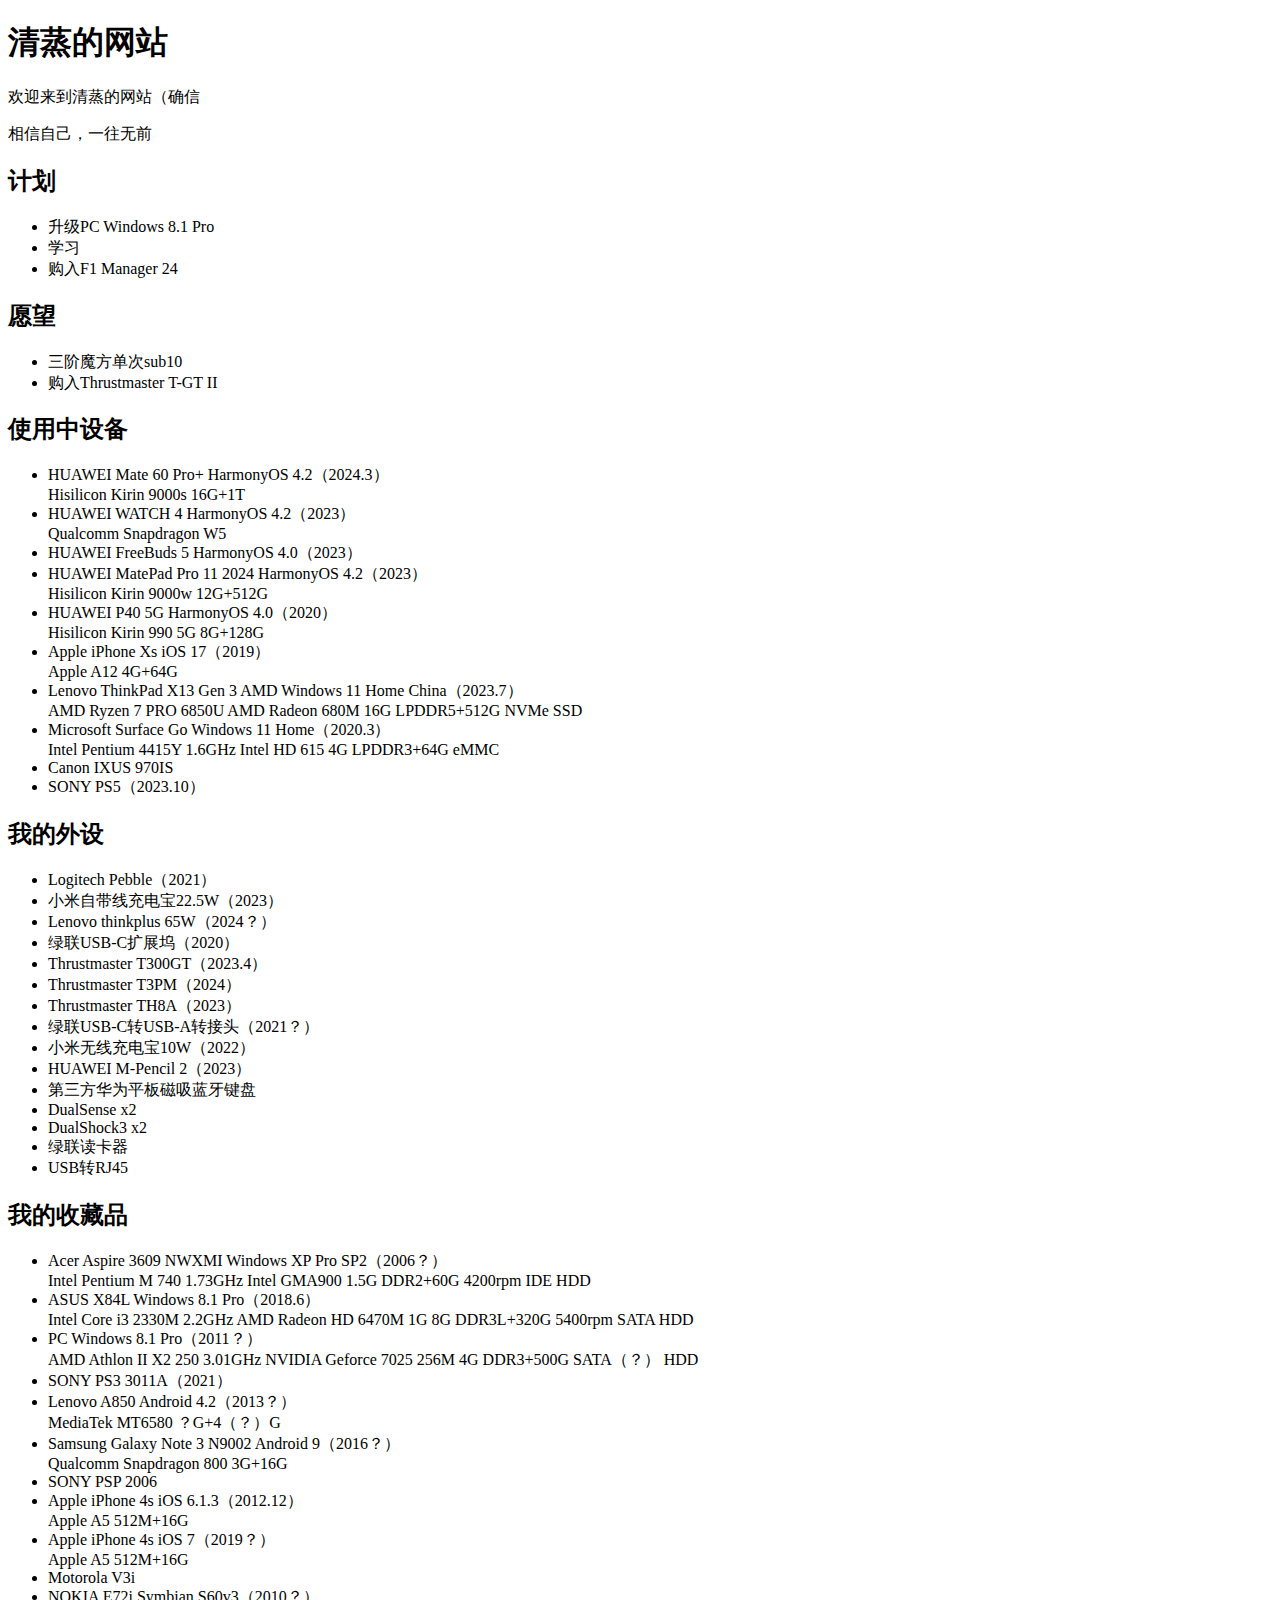
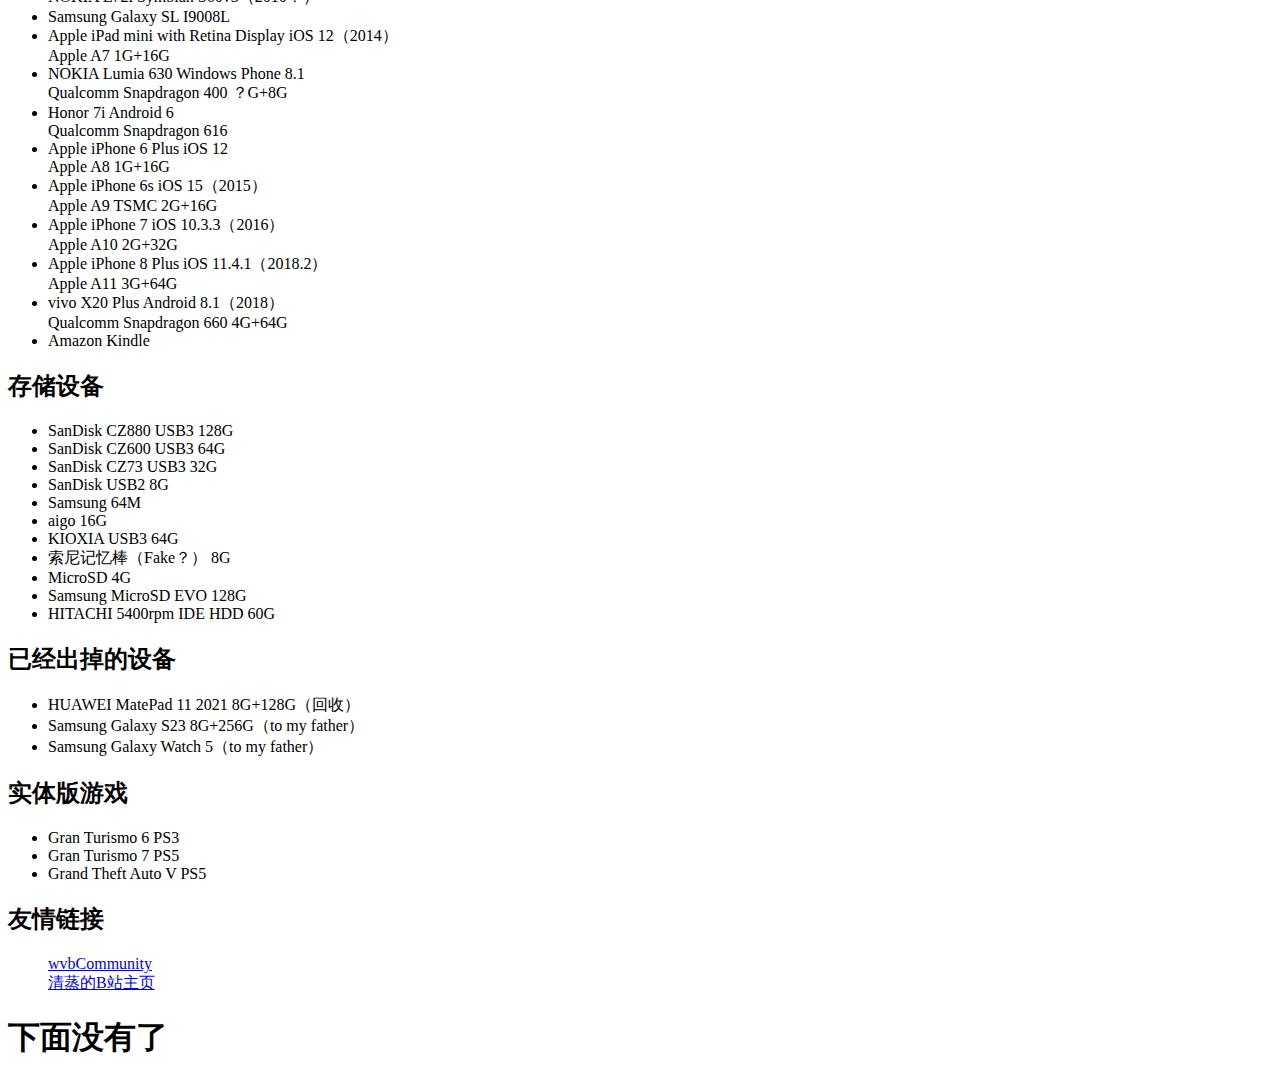
==== index.html @ 276d6fea "Add files via upload" ====
<!DOCTYPE html>
<html>
<head>
<meta charset="utf-8">
<title>清蒸的网站</title>
</head>
<body>
<h1>清蒸的网站</h1>
<P>欢迎来到清蒸的网站（确信</P>
<p>相信自己，一往无前</p>
<h2>计划</h2>
<ul>
  <li>升级PC Windows 8.1 Pro</li>
  <li>学习</li>
  <li>购入F1 Manager 24</li>
</ul>
<h2>愿望</h2>
<ul>
  <li>三阶魔方单次sub10</li>
  <li>购入Thrustmaster T-GT II</li>
</ul>
<h2>使用中设备</h2>
<ul>
  <li>HUAWEI Mate 60 Pro+ HarmonyOS 4.2（2024.3）</li>
  Hisilicon Kirin 9000s 16G+1T
  <li>HUAWEI WATCH 4 HarmonyOS 4.2（2023）</li>
  Qualcomm Snapdragon W5
  <li>HUAWEI FreeBuds 5 HarmonyOS 4.0（2023）</li>
  <li>HUAWEI MatePad Pro 11 2024 HarmonyOS 4.2（2023）</li>
  Hisilicon Kirin 9000w 12G+512G
  <li>HUAWEI P40 5G HarmonyOS 4.0（2020）</li>
  Hisilicon Kirin 990 5G 8G+128G
  <li>Apple iPhone Xs iOS 17（2019）</li>
  Apple A12 4G+64G
  <li>Lenovo ThinkPad X13 Gen 3 AMD Windows 11 Home China（2023.7）</li>
  AMD Ryzen 7 PRO 6850U AMD Radeon 680M 16G LPDDR5+512G NVMe SSD
  <li>Microsoft Surface Go Windows 11 Home（2020.3）</li>
  Intel Pentium 4415Y 1.6GHz Intel HD 615 4G LPDDR3+64G eMMC
  <li>Canon IXUS 970IS</li>
  <li>SONY PS5（2023.10）</li>
</ul>
<h2>我的外设</h2>
<ul>
  <li>Logitech Pebble（2021）</li>
  <li>小米自带线充电宝22.5W（2023）</li>
  <li>Lenovo thinkplus 65W（2024？）</li>
  <li>绿联USB-C扩展坞（2020）</li>
  <li>Thrustmaster T300GT（2023.4）</li>
  <li>Thrustmaster T3PM（2024）</li>
  <li>Thrustmaster TH8A（2023）</li>
  <li>绿联USB-C转USB-A转接头（2021？）</li>
  <li>小米无线充电宝10W（2022）</li>
  <li>HUAWEI M-Pencil 2（2023）</li>
  <li>第三方华为平板磁吸蓝牙键盘</li>
  <li>DualSense x2</li>
  <li>DualShock3 x2</li>
  <li>绿联读卡器</li>
  <li>USB转RJ45</li>
</ul>
<h2>我的收藏品</h2>
<ul>
  <li>Acer Aspire 3609 NWXMI Windows XP Pro SP2（2006？）</li>
  Intel Pentium M 740 1.73GHz Intel GMA900 1.5G DDR2+60G 4200rpm IDE HDD
  <li>ASUS X84L Windows 8.1 Pro（2018.6）</li>
  Intel Core i3 2330M 2.2GHz AMD Radeon HD 6470M 1G 8G DDR3L+320G 5400rpm SATA HDD
  <li>PC Windows 8.1 Pro（2011？）</li>
  AMD Athlon II X2 250 3.01GHz NVIDIA Geforce 7025 256M 4G DDR3+500G SATA（？） HDD
  <li>SONY PS3 3011A（2021）</li>
  <li>Lenovo A850 Android 4.2（2013？）</li>
  MediaTek MT6580 ？G+4（？）G
  <li>Samsung Galaxy Note 3 N9002 Android 9（2016？）</li>
  Qualcomm Snapdragon 800 3G+16G
  <li>SONY PSP 2006</li>
  <li>Apple iPhone 4s iOS 6.1.3（2012.12）</li>
  Apple A5 512M+16G
  <li>Apple iPhone 4s iOS 7（2019？）</li>
  Apple A5 512M+16G
  <li>Motorola V3i</li>
  <li>NOKIA E72i Symbian S60v3（2010？）</li>
  <li>Samsung Galaxy SL I9008L</li>
  <li>Apple iPad mini with Retina Display iOS 12（2014）</li>
  Apple A7 1G+16G
  <li>NOKIA Lumia 630 Windows Phone 8.1</li>
  Qualcomm Snapdragon 400 ？G+8G
  <li>Honor 7i Android 6</li>
  Qualcomm Snapdragon 616
  <li>Apple iPhone 6 Plus iOS 12</li>
  Apple A8 1G+16G
  <li>Apple iPhone 6s iOS 15（2015）</li>
  Apple A9 TSMC 2G+16G
  <li>Apple iPhone 7 iOS 10.3.3（2016）</li>
  Apple A10 2G+32G
  <li>Apple iPhone 8 Plus iOS 11.4.1（2018.2）</li>
  Apple A11 3G+64G
  <li>vivo X20 Plus Android 8.1（2018）</li>
  Qualcomm Snapdragon 660 4G+64G
  <li>Amazon Kindle</li>
</ul>
<h2>存储设备</h2>
<ul>
  <li>SanDisk CZ880 USB3 128G</li>
  <li>SanDisk CZ600 USB3 64G</li>
  <li>SanDisk CZ73 USB3 32G</li>
  <li>SanDisk USB2 8G</li>
  <li>Samsung 64M</li>
  <li>aigo 16G</li>
  <li>KIOXIA USB3 64G</li>
  <li>索尼记忆棒（Fake？） 8G</li>
  <li>MicroSD 4G</li>
  <li>Samsung MicroSD EVO 128G</li>
  <li>HITACHI 5400rpm IDE HDD 60G</li>
</ul>
<h2>已经出掉的设备</h2>
<ul>
  <li>HUAWEI MatePad 11 2021 8G+128G（回收）</li>
  <li>Samsung Galaxy S23 8G+256G（to my father）</li>
  <li>Samsung Galaxy Watch 5（to my father）</li>
</ul>
<h2>实体版游戏</h2>
<ul>
  <li>Gran Turismo 6 PS3</li>
  <li>Gran Turismo 7 PS5</li>
  <li>Grand Theft Auto V PS5</li>
</ul>
<h2>友情链接</h2>
<ul>
<a href="https://community.wvbtech.com">wvbCommunity</a>
<ul></ul>
<a href="https://space.bilibili.com/327055755?spm_id_from=333./1007.0.0">清蒸的B站主页</a>
</ul>
<h1>下面没有了</h1>
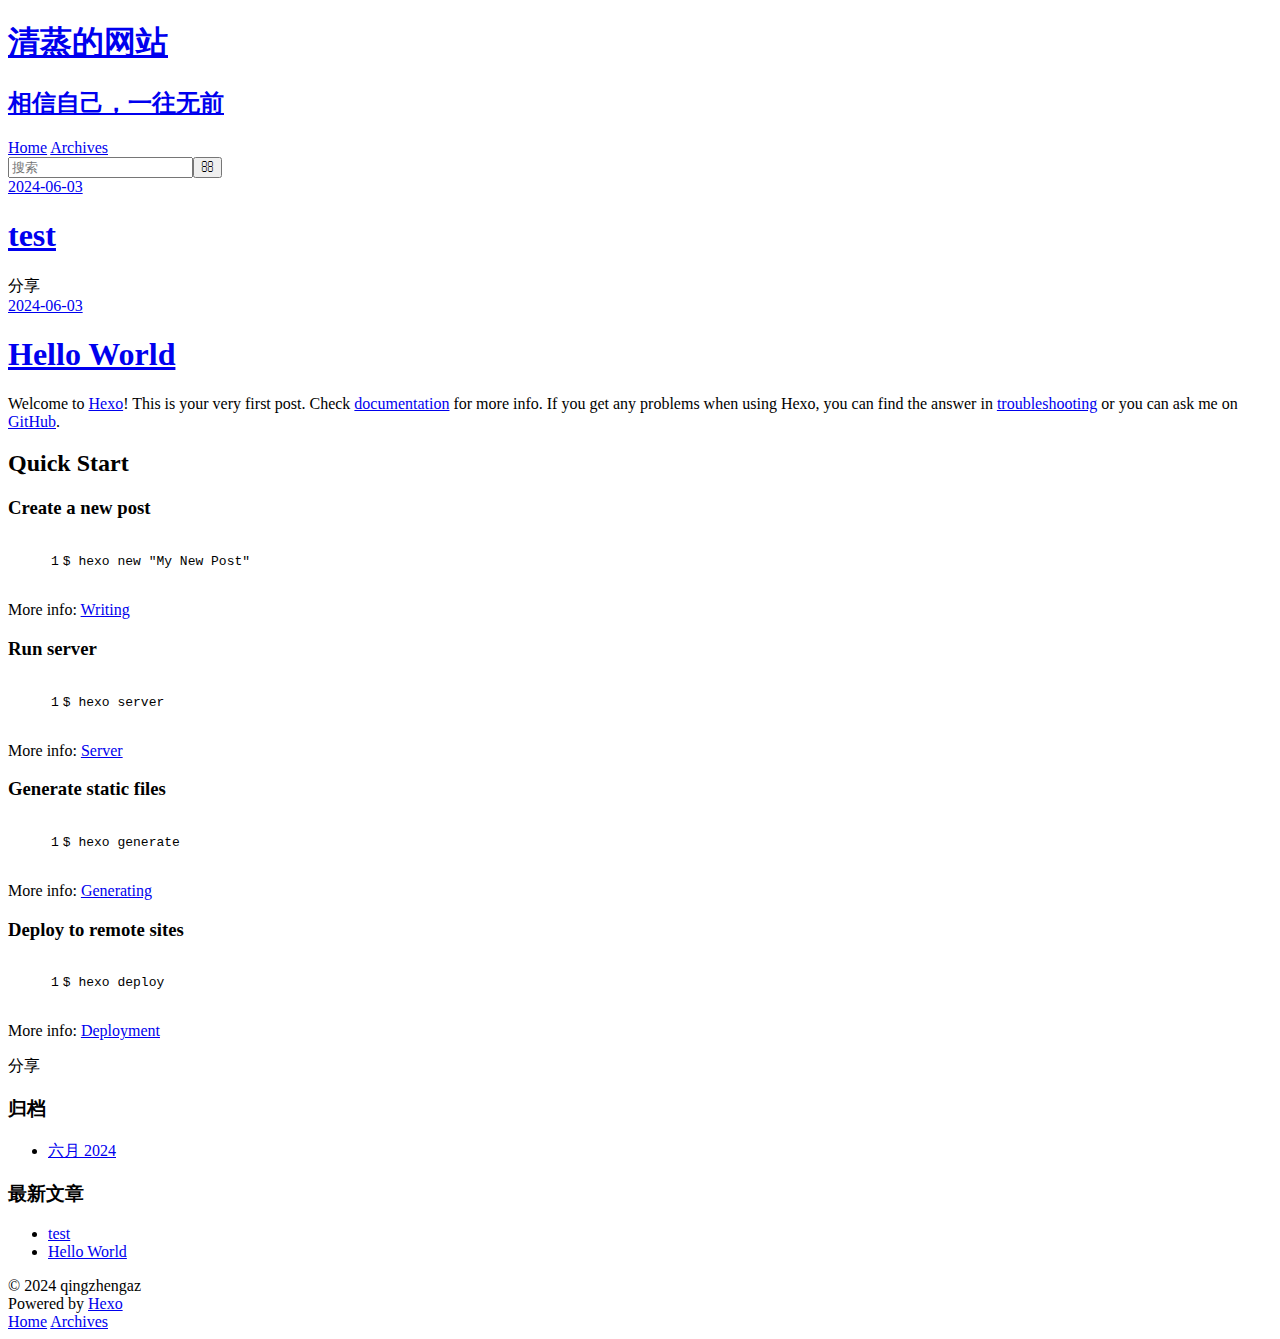
==== commit 50d83ebb: "Site updated: 2024-06-03 16:17:03" ====
--- a/index.html
+++ b/index.html
@@ -1,131 +1,254 @@
-<!DOCTYPE html>
-<html>
-<head>
-<meta charset="utf-8">
-<title>清蒸的网站</title>
-</head>
-<body>
-<h1>清蒸的网站</h1>
-<P>欢迎来到清蒸的网站（确信</P>
-<p>相信自己，一往无前</p>
-<h2>计划</h2>
-<ul>
-  <li>升级PC Windows 8.1 Pro</li>
-  <li>学习</li>
-  <li>购入F1 Manager 24</li>
-</ul>
-<h2>愿望</h2>
-<ul>
-  <li>三阶魔方单次sub10</li>
-  <li>购入Thrustmaster T-GT II</li>
-</ul>
-<h2>使用中设备</h2>
-<ul>
-  <li>HUAWEI Mate 60 Pro+ HarmonyOS 4.2（2024.3）</li>
-  Hisilicon Kirin 9000s 16G+1T
-  <li>HUAWEI WATCH 4 HarmonyOS 4.2（2023）</li>
-  Qualcomm Snapdragon W5
-  <li>HUAWEI FreeBuds 5 HarmonyOS 4.0（2023）</li>
-  <li>HUAWEI MatePad Pro 11 2024 HarmonyOS 4.2（2023）</li>
-  Hisilicon Kirin 9000w 12G+512G
-  <li>HUAWEI P40 5G HarmonyOS 4.0（2020）</li>
-  Hisilicon Kirin 990 5G 8G+128G
-  <li>Apple iPhone Xs iOS 17（2019）</li>
-  Apple A12 4G+64G
-  <li>Lenovo ThinkPad X13 Gen 3 AMD Windows 11 Home China（2023.7）</li>
-  AMD Ryzen 7 PRO 6850U AMD Radeon 680M 16G LPDDR5+512G NVMe SSD
-  <li>Microsoft Surface Go Windows 11 Home（2020.3）</li>
-  Intel Pentium 4415Y 1.6GHz Intel HD 615 4G LPDDR3+64G eMMC
-  <li>Canon IXUS 970IS</li>
-  <li>SONY PS5（2023.10）</li>
-</ul>
-<h2>我的外设</h2>
-<ul>
-  <li>Logitech Pebble（2021）</li>
-  <li>小米自带线充电宝22.5W（2023）</li>
-  <li>Lenovo thinkplus 65W（2024？）</li>
-  <li>绿联USB-C扩展坞（2020）</li>
-  <li>Thrustmaster T300GT（2023.4）</li>
-  <li>Thrustmaster T3PM（2024）</li>
-  <li>Thrustmaster TH8A（2023）</li>
-  <li>绿联USB-C转USB-A转接头（2021？）</li>
-  <li>小米无线充电宝10W（2022）</li>
-  <li>HUAWEI M-Pencil 2（2023）</li>
-  <li>第三方华为平板磁吸蓝牙键盘</li>
-  <li>DualSense x2</li>
-  <li>DualShock3 x2</li>
-  <li>绿联读卡器</li>
-  <li>USB转RJ45</li>
-</ul>
-<h2>我的收藏品</h2>
-<ul>
-  <li>Acer Aspire 3609 NWXMI Windows XP Pro SP2（2006？）</li>
-  Intel Pentium M 740 1.73GHz Intel GMA900 1.5G DDR2+60G 4200rpm IDE HDD
-  <li>ASUS X84L Windows 8.1 Pro（2018.6）</li>
-  Intel Core i3 2330M 2.2GHz AMD Radeon HD 6470M 1G 8G DDR3L+320G 5400rpm SATA HDD
-  <li>PC Windows 8.1 Pro（2011？）</li>
-  AMD Athlon II X2 250 3.01GHz NVIDIA Geforce 7025 256M 4G DDR3+500G SATA（？） HDD
-  <li>SONY PS3 3011A（2021）</li>
-  <li>Lenovo A850 Android 4.2（2013？）</li>
-  MediaTek MT6580 ？G+4（？）G
-  <li>Samsung Galaxy Note 3 N9002 Android 9（2016？）</li>
-  Qualcomm Snapdragon 800 3G+16G
-  <li>SONY PSP 2006</li>
-  <li>Apple iPhone 4s iOS 6.1.3（2012.12）</li>
-  Apple A5 512M+16G
-  <li>Apple iPhone 4s iOS 7（2019？）</li>
-  Apple A5 512M+16G
-  <li>Motorola V3i</li>
-  <li>NOKIA E72i Symbian S60v3（2010？）</li>
-  <li>Samsung Galaxy SL I9008L</li>
-  <li>Apple iPad mini with Retina Display iOS 12（2014）</li>
-  Apple A7 1G+16G
-  <li>NOKIA Lumia 630 Windows Phone 8.1</li>
-  Qualcomm Snapdragon 400 ？G+8G
-  <li>Honor 7i Android 6</li>
-  Qualcomm Snapdragon 616
-  <li>Apple iPhone 6 Plus iOS 12</li>
-  Apple A8 1G+16G
-  <li>Apple iPhone 6s iOS 15（2015）</li>
-  Apple A9 TSMC 2G+16G
-  <li>Apple iPhone 7 iOS 10.3.3（2016）</li>
-  Apple A10 2G+32G
-  <li>Apple iPhone 8 Plus iOS 11.4.1（2018.2）</li>
-  Apple A11 3G+64G
-  <li>vivo X20 Plus Android 8.1（2018）</li>
-  Qualcomm Snapdragon 660 4G+64G
-  <li>Amazon Kindle</li>
-</ul>
-<h2>存储设备</h2>
-<ul>
-  <li>SanDisk CZ880 USB3 128G</li>
-  <li>SanDisk CZ600 USB3 64G</li>
-  <li>SanDisk CZ73 USB3 32G</li>
-  <li>SanDisk USB2 8G</li>
-  <li>Samsung 64M</li>
-  <li>aigo 16G</li>
-  <li>KIOXIA USB3 64G</li>
-  <li>索尼记忆棒（Fake？） 8G</li>
-  <li>MicroSD 4G</li>
-  <li>Samsung MicroSD EVO 128G</li>
-  <li>HITACHI 5400rpm IDE HDD 60G</li>
-</ul>
-<h2>已经出掉的设备</h2>
-<ul>
-  <li>HUAWEI MatePad 11 2021 8G+128G（回收）</li>
-  <li>Samsung Galaxy S23 8G+256G（to my father）</li>
-  <li>Samsung Galaxy Watch 5（to my father）</li>
-</ul>
-<h2>实体版游戏</h2>
-<ul>
-  <li>Gran Turismo 6 PS3</li>
-  <li>Gran Turismo 7 PS5</li>
-  <li>Grand Theft Auto V PS5</li>
-</ul>
-<h2>友情链接</h2>
-<ul>
-<a href="https://community.wvbtech.com">wvbCommunity</a>
-<ul></ul>
-<a href="https://space.bilibili.com/327055755?spm_id_from=333./1007.0.0">清蒸的B站主页</a>
-</ul>
-<h1>下面没有了</h1>+<!DOCTYPE html>
+<html>
+<head>
+  <meta charset="utf-8">
+  
+  
+  <title>清蒸的网站</title>
+  <meta name="viewport" content="width=device-width, initial-scale=1, shrink-to-fit=no">
+  <meta name="description" content="正在准备更新的个人站点">
+<meta property="og:type" content="website">
+<meta property="og:title" content="清蒸的网站">
+<meta property="og:url" content="https://qingzhengaz.github.io/worm/index.html">
+<meta property="og:site_name" content="清蒸的网站">
+<meta property="og:description" content="正在准备更新的个人站点">
+<meta property="og:locale" content="zh_CN">
+<meta property="article:author" content="qingzhengaz">
+<meta property="article:tag" content="PC Windows Android Retro PS5">
+<meta name="twitter:card" content="summary">
+  
+    <link rel="alternate" href="/worm/atom.xml" title="清蒸的网站" type="application/atom+xml">
+  
+  
+    <link rel="shortcut icon" href="/worm/favicon.png">
+  
+  
+  
+<link rel="stylesheet" href="/worm/css/style.css">
+
+  
+    
+<link rel="stylesheet" href="/worm/fancybox/jquery.fancybox.min.css">
+
+  
+  
+<meta name="generator" content="Hexo 7.2.0"></head>
+
+<body>
+  <div id="container">
+    <div id="wrap">
+      <header id="header">
+  <div id="banner"></div>
+  <div id="header-outer" class="outer">
+    <div id="header-title" class="inner">
+      <h1 id="logo-wrap">
+        <a href="/worm/" id="logo">清蒸的网站</a>
+      </h1>
+      
+        <h2 id="subtitle-wrap">
+          <a href="/worm/" id="subtitle">相信自己，一往无前</a>
+        </h2>
+      
+    </div>
+    <div id="header-inner" class="inner">
+      <nav id="main-nav">
+        <a id="main-nav-toggle" class="nav-icon"><span class="fa fa-bars"></span></a>
+        
+          <a class="main-nav-link" href="/worm/">Home</a>
+        
+          <a class="main-nav-link" href="/worm/archives">Archives</a>
+        
+      </nav>
+      <nav id="sub-nav">
+        
+        
+          <a class="nav-icon" href="/worm/atom.xml" title="RSS 订阅"><span class="fa fa-rss"></span></a>
+        
+        <a class="nav-icon nav-search-btn" title="搜索"><span class="fa fa-search"></span></a>
+      </nav>
+      <div id="search-form-wrap">
+        <form action="//google.com/search" method="get" accept-charset="UTF-8" class="search-form"><input type="search" name="q" class="search-form-input" placeholder="搜索"><button type="submit" class="search-form-submit">&#xF002;</button><input type="hidden" name="sitesearch" value="https://qingzhengaz.github.io/worm"></form>
+      </div>
+    </div>
+  </div>
+</header>
+
+      <div class="outer">
+        <section id="main">
+  
+    <article id="post-test" class="h-entry article article-type-post" itemprop="blogPost" itemscope itemtype="https://schema.org/BlogPosting">
+  <div class="article-meta">
+    <a href="/worm/2024/06/03/test/" class="article-date">
+  <time class="dt-published" datetime="2024-06-03T08:15:32.000Z" itemprop="datePublished">2024-06-03</time>
+</a>
+    
+  </div>
+  <div class="article-inner">
+    
+    
+      <header class="article-header">
+        
+  
+    <h1 itemprop="name">
+      <a class="p-name article-title" href="/worm/2024/06/03/test/">test</a>
+    </h1>
+  
+
+      </header>
+    
+    <div class="e-content article-entry" itemprop="articleBody">
+      
+        
+      
+    </div>
+    <footer class="article-footer">
+      <a data-url="https://qingzhengaz.github.io/worm/2024/06/03/test/" data-id="clwyp6djv0000xsuzfu8ygyph" data-title="test" class="article-share-link"><span class="fa fa-share">分享</span></a>
+      
+      
+      
+    </footer>
+  </div>
+  
+</article>
+
+
+
+  
+    <article id="post-hello-world" class="h-entry article article-type-post" itemprop="blogPost" itemscope itemtype="https://schema.org/BlogPosting">
+  <div class="article-meta">
+    <a href="/worm/2024/06/03/hello-world/" class="article-date">
+  <time class="dt-published" datetime="2024-06-03T07:23:04.152Z" itemprop="datePublished">2024-06-03</time>
+</a>
+    
+  </div>
+  <div class="article-inner">
+    
+    
+      <header class="article-header">
+        
+  
+    <h1 itemprop="name">
+      <a class="p-name article-title" href="/worm/2024/06/03/hello-world/">Hello World</a>
+    </h1>
+  
+
+      </header>
+    
+    <div class="e-content article-entry" itemprop="articleBody">
+      
+        <p>Welcome to <a target="_blank" rel="noopener" href="https://hexo.io/">Hexo</a>! This is your very first post. Check <a target="_blank" rel="noopener" href="https://hexo.io/docs/">documentation</a> for more info. If you get any problems when using Hexo, you can find the answer in <a target="_blank" rel="noopener" href="https://hexo.io/docs/troubleshooting.html">troubleshooting</a> or you can ask me on <a target="_blank" rel="noopener" href="https://github.com/hexojs/hexo/issues">GitHub</a>.</p>
+<h2 id="Quick-Start"><a href="#Quick-Start" class="headerlink" title="Quick Start"></a>Quick Start</h2><h3 id="Create-a-new-post"><a href="#Create-a-new-post" class="headerlink" title="Create a new post"></a>Create a new post</h3><figure class="highlight bash"><table><tr><td class="gutter"><pre><span class="line">1</span><br></pre></td><td class="code"><pre><span class="line">$ hexo new <span class="string">&quot;My New Post&quot;</span></span><br></pre></td></tr></table></figure>
+
+<p>More info: <a target="_blank" rel="noopener" href="https://hexo.io/docs/writing.html">Writing</a></p>
+<h3 id="Run-server"><a href="#Run-server" class="headerlink" title="Run server"></a>Run server</h3><figure class="highlight bash"><table><tr><td class="gutter"><pre><span class="line">1</span><br></pre></td><td class="code"><pre><span class="line">$ hexo server</span><br></pre></td></tr></table></figure>
+
+<p>More info: <a target="_blank" rel="noopener" href="https://hexo.io/docs/server.html">Server</a></p>
+<h3 id="Generate-static-files"><a href="#Generate-static-files" class="headerlink" title="Generate static files"></a>Generate static files</h3><figure class="highlight bash"><table><tr><td class="gutter"><pre><span class="line">1</span><br></pre></td><td class="code"><pre><span class="line">$ hexo generate</span><br></pre></td></tr></table></figure>
+
+<p>More info: <a target="_blank" rel="noopener" href="https://hexo.io/docs/generating.html">Generating</a></p>
+<h3 id="Deploy-to-remote-sites"><a href="#Deploy-to-remote-sites" class="headerlink" title="Deploy to remote sites"></a>Deploy to remote sites</h3><figure class="highlight bash"><table><tr><td class="gutter"><pre><span class="line">1</span><br></pre></td><td class="code"><pre><span class="line">$ hexo deploy</span><br></pre></td></tr></table></figure>
+
+<p>More info: <a target="_blank" rel="noopener" href="https://hexo.io/docs/one-command-deployment.html">Deployment</a></p>
+
+      
+    </div>
+    <footer class="article-footer">
+      <a data-url="https://qingzhengaz.github.io/worm/2024/06/03/hello-world/" data-id="clwyoalhu0000e4uz9srvbztv" data-title="Hello World" class="article-share-link"><span class="fa fa-share">分享</span></a>
+      
+      
+      
+    </footer>
+  </div>
+  
+</article>
+
+
+
+  
+
+
+</section>
+        
+          <aside id="sidebar">
+  
+    
+
+  
+    
+
+  
+    
+  
+    
+  <div class="widget-wrap">
+    <h3 class="widget-title">归档</h3>
+    <div class="widget">
+      <ul class="archive-list"><li class="archive-list-item"><a class="archive-list-link" href="/worm/archives/2024/06/">六月 2024</a></li></ul>
+    </div>
+  </div>
+
+
+  
+    
+  <div class="widget-wrap">
+    <h3 class="widget-title">最新文章</h3>
+    <div class="widget">
+      <ul>
+        
+          <li>
+            <a href="/worm/2024/06/03/test/">test</a>
+          </li>
+        
+          <li>
+            <a href="/worm/2024/06/03/hello-world/">Hello World</a>
+          </li>
+        
+      </ul>
+    </div>
+  </div>
+
+  
+</aside>
+        
+      </div>
+      <footer id="footer">
+  
+  <div class="outer">
+    <div id="footer-info" class="inner">
+      
+      &copy; 2024 qingzhengaz<br>
+      Powered by <a href="https://hexo.io/" target="_blank">Hexo</a>
+    </div>
+  </div>
+</footer>
+
+    </div>
+    <nav id="mobile-nav">
+  
+    <a href="/worm/" class="mobile-nav-link">Home</a>
+  
+    <a href="/worm/archives" class="mobile-nav-link">Archives</a>
+  
+</nav>
+    
+
+
+<script src="/worm/js/jquery-3.6.4.min.js"></script>
+
+
+
+  
+<script src="/worm/fancybox/jquery.fancybox.min.js"></script>
+
+
+
+
+<script src="/worm/js/script.js"></script>
+
+
+
+
+
+  </div>
+</body>
+</html>